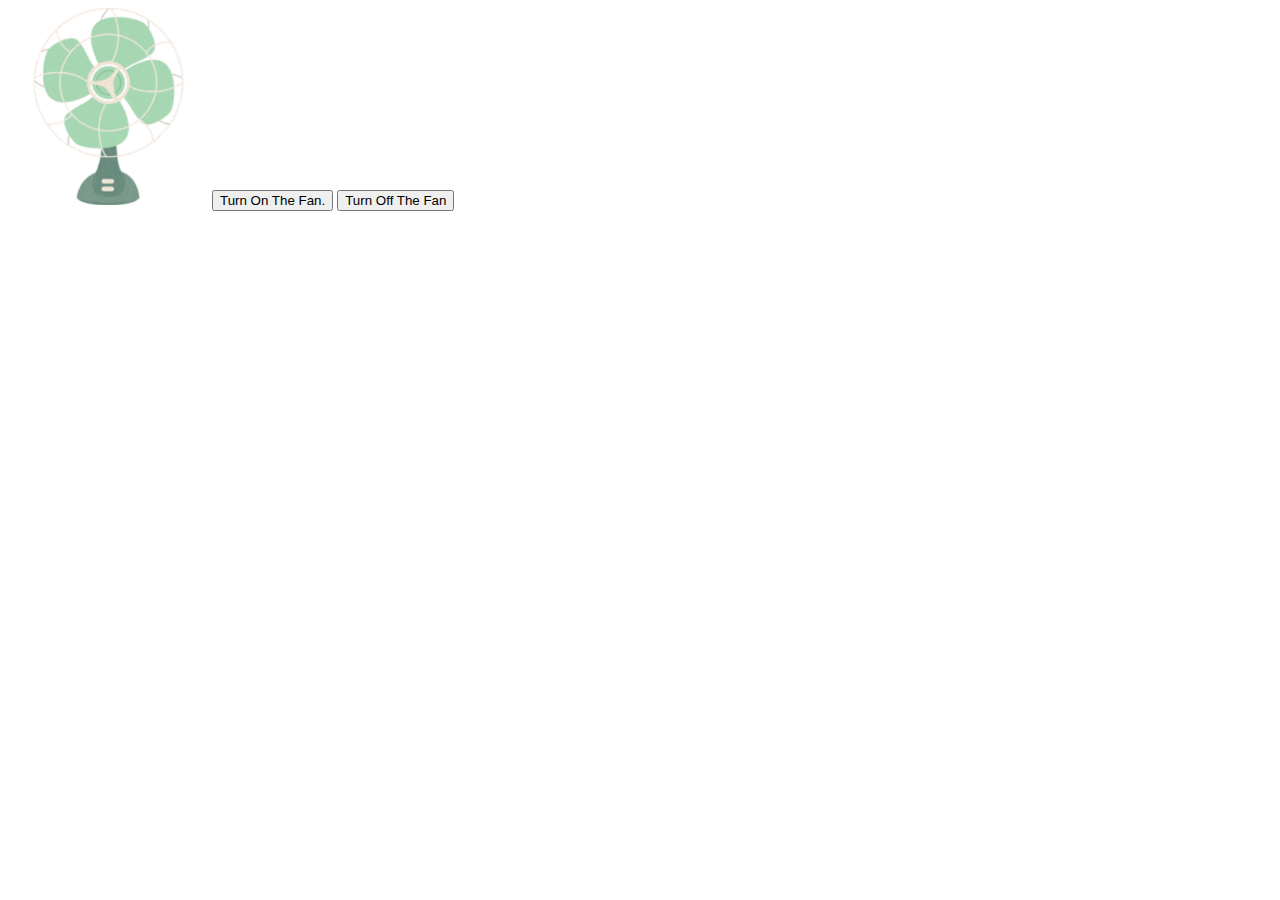
==== myFan.html @ 045d3b1f "Done the work" ====
<!DOCTYPE html>
<html>
<head>
</head>


<body>

    <img width="200" id="im1" src="sfan.png" alt="">

    

    <script>
        function francesco_fan_on(){
            document.getElementById('im1').src = "200w.gif";
        }


        function francesco_fan_off(){
            document.getElementById('im1').src = "sfan.png";
        }
        
    </script>

<button onclick="francesco_fan_on()">
    Turn On The Fan.
</button>


<button onclick="francesco_fan_off()">
    Turn Off The Fan
</button>
</body>


</html>
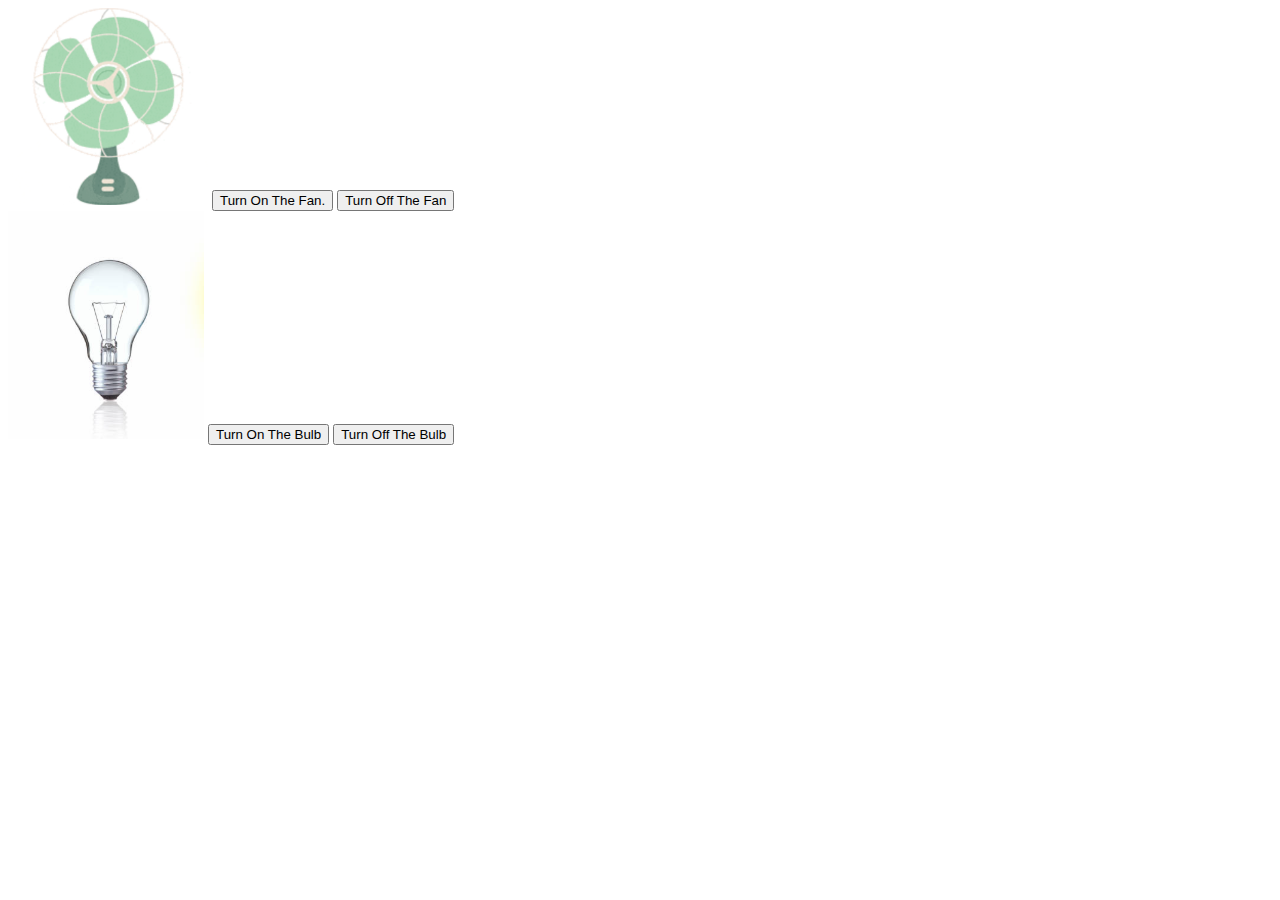
==== commit eece3f1c: "Off and on" ====
--- a/myFan.html
+++ b/myFan.html
@@ -30,6 +30,44 @@
 <button onclick="francesco_fan_off()">
     Turn Off The Fan
 </button>
+
+<br>
+
+
+
+
+<!-- turn bulb off and on -->
+
+
+
+
+
+
+<img id = "im2" src="Off bulb.png" alt="">
+
+<script>
+    function bulb_on(){
+        document.getElementById('im2').src = "On bulb.png";
+    }
+
+    function bulb_off(){
+        document.getElementById('im2').src = "Off bulb.png";
+    }
+</script>
+
+<button onclick="bulb_on()">
+    Turn On The Bulb
+</button>
+
+<button onclick="bulb_off()">
+    Turn Off The Bulb
+</button>   
+
+
+
+
+
+
 </body>
 
 
